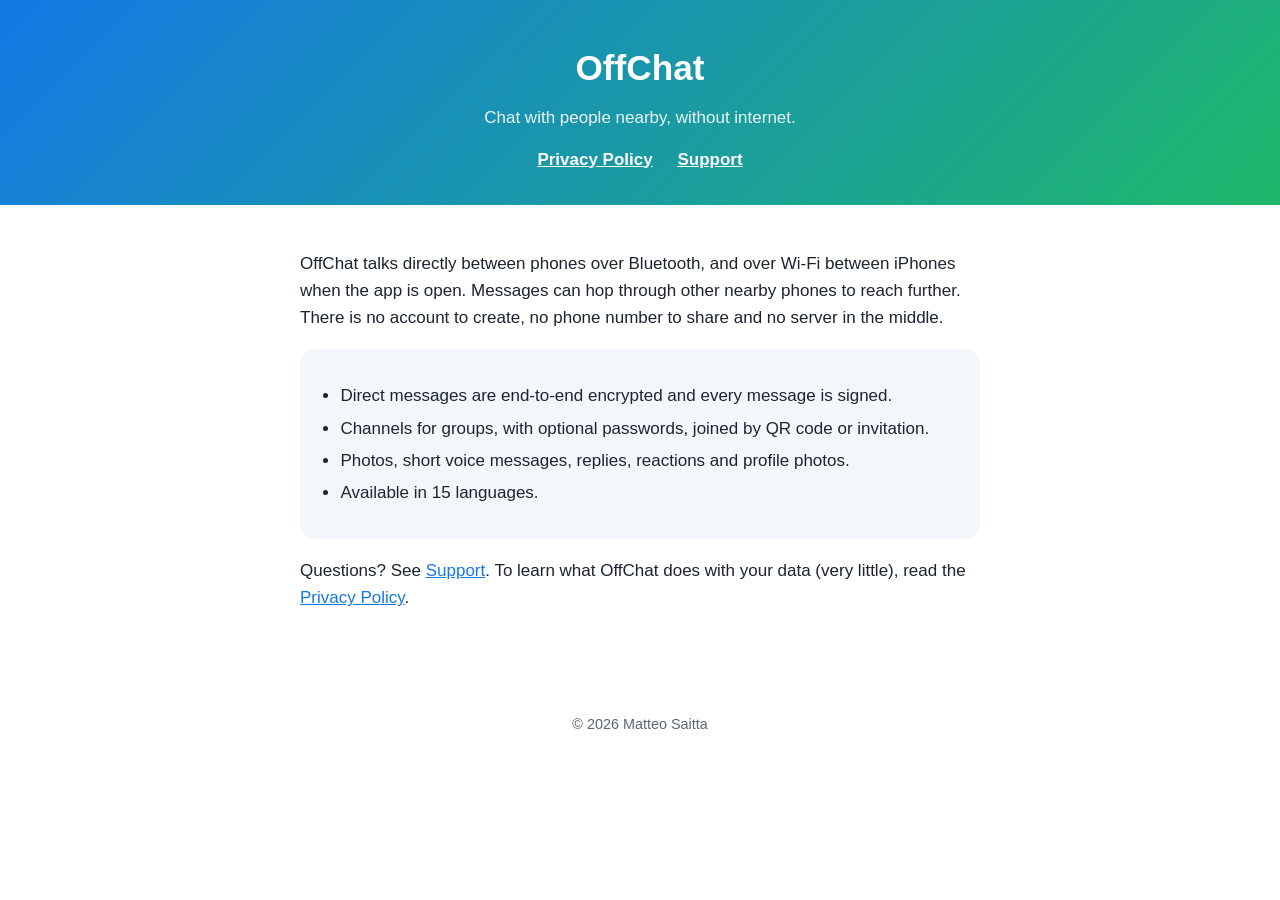
==== index.html @ 46ea03b6 "OffChat website: home, privacy policy and support Co-Authored-By: Claude Sonnet 5.5 <noreply@anthrop" ====
<!DOCTYPE html>
<html lang="en">
<head>
    <meta charset="utf-8">
    <meta name="viewport" content="width=device-width, initial-scale=1">
    <title>OffChat: chat with people nearby, without internet</title>
    <meta name="description" content="OffChat is a private chat app that works over Bluetooth, with no internet, no account and no server.">
    <link rel="stylesheet" href="style.css">
</head>
<body>
    <header>
        <h1>OffChat</h1>
        <p>Chat with people nearby, without internet.</p>
        <nav>
            <a href="privacy.html">Privacy Policy</a>
            <a href="support.html">Support</a>
        </nav>
    </header>
    <main>
        <p>OffChat talks directly between phones over Bluetooth, and over Wi-Fi between iPhones when the app is open. Messages can hop through other nearby phones to reach further. There is no account to create, no phone number to share and no server in the middle.</p>

        <div class="card">
            <ul>
                <li>Direct messages are end-to-end encrypted and every message is signed.</li>
                <li>Channels for groups, with optional passwords, joined by QR code or invitation.</li>
                <li>Photos, short voice messages, replies, reactions and profile photos.</li>
                <li>Available in 15 languages.</li>
            </ul>
        </div>

        <p>Questions? See <a href="support.html">Support</a>. To learn what OffChat does with your data (very little), read the <a href="privacy.html">Privacy Policy</a>.</p>
    </main>
    <footer>&copy; 2026 Matteo Saitta</footer>
</body>
</html>
---- style.css ----
:root {
    --blue: #1478e6;
    --green: #1fb86a;
    --text: #1c2430;
    --muted: #5b6676;
    --bg: #ffffff;
    --card: #f3f7fb;
}

@media (prefers-color-scheme: dark) {
    :root {
        --text: #e8edf3;
        --muted: #9aa6b6;
        --bg: #0f151c;
        --card: #18212b;
    }
}

* { box-sizing: border-box; }

body {
    margin: 0;
    font: 17px/1.6 -apple-system, BlinkMacSystemFont, "Segoe UI", Roboto, Helvetica, Arial, sans-serif;
    color: var(--text);
    background: var(--bg);
}

header {
    background: linear-gradient(135deg, var(--blue), var(--green));
    color: #fff;
    padding: 40px 20px 32px;
    text-align: center;
}

header h1 { margin: 0; font-size: 2.2rem; }
header p { margin: 8px 0 0; opacity: 0.92; }

main { max-width: 720px; margin: 0 auto; padding: 28px 20px 60px; }

h2 { margin-top: 2em; font-size: 1.35rem; }
h3 { margin-top: 1.6em; font-size: 1.05rem; }

a { color: var(--blue); }

nav { margin-top: 14px; }
nav a { color: #fff; margin: 0 10px; font-weight: 600; }

.card { background: var(--card); border-radius: 14px; padding: 16px 20px; margin: 18px 0; }

ul { padding-left: 1.2em; }
li { margin: 0.3em 0; }

footer { text-align: center; color: var(--muted); font-size: 0.9rem; padding: 24px 20px 40px; }
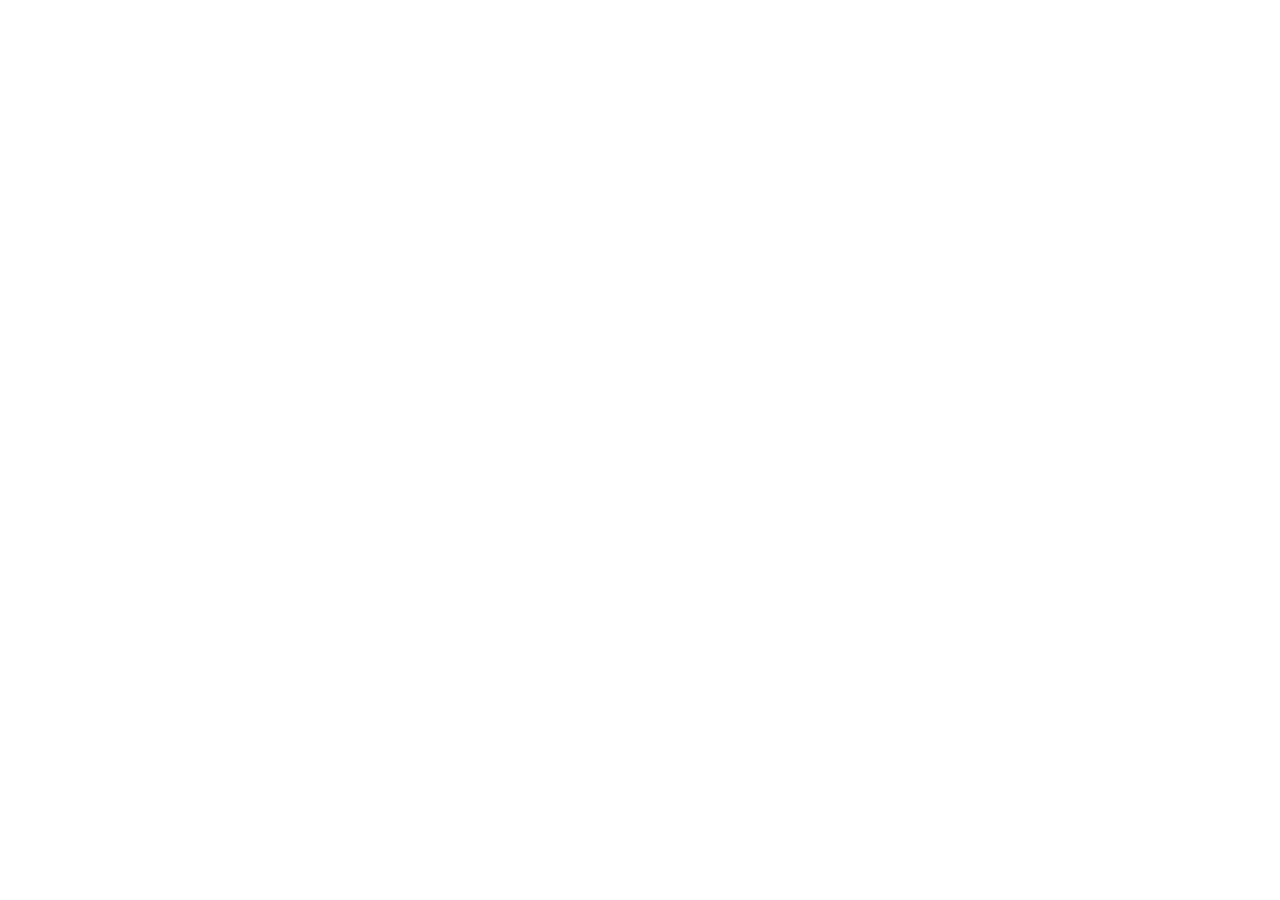
==== commit 7987c8a9: "Redirect every page to the new OffChat site at offchat-app Co-Authored-By: Claude Opus 5.5 <noreply@" ====
--- a/index.html
+++ b/index.html
@@ -1,35 +1,9 @@
-<!DOCTYPE html>
-<html lang="en">
-<head>
-    <meta charset="utf-8">
-    <meta name="viewport" content="width=device-width, initial-scale=1">
-    <title>OffChat: chat with people nearby, without internet</title>
-    <meta name="description" content="OffChat is a private chat app that works over Bluetooth, with no internet, no account and no server.">
-    <link rel="stylesheet" href="style.css">
-</head>
-<body>
-    <header>
-        <h1>OffChat</h1>
-        <p>Chat with people nearby, without internet.</p>
-        <nav>
-            <a href="privacy.html">Privacy Policy</a>
-            <a href="support.html">Support</a>
-        </nav>
-    </header>
-    <main>
-        <p>OffChat talks directly between phones over Bluetooth, and over Wi-Fi between iPhones when the app is open. Messages can hop through other nearby phones to reach further. There is no account to create, no phone number to share and no server in the middle.</p>
-
-        <div class="card">
-            <ul>
-                <li>Direct messages are end-to-end encrypted and every message is signed.</li>
-                <li>Channels for groups, with optional passwords, joined by QR code or invitation.</li>
-                <li>Photos, short voice messages, replies, reactions and profile photos.</li>
-                <li>Available in 15 languages.</li>
-            </ul>
-        </div>
-
-        <p>Questions? See <a href="support.html">Support</a>. To learn what OffChat does with your data (very little), read the <a href="privacy.html">Privacy Policy</a>.</p>
-    </main>
-    <footer>&copy; 2026 Matteo Saitta</footer>
-</body>
-</html>
+<!doctype html>
+<html lang="en"><head><meta charset="utf-8"><meta name="viewport" content="width=device-width,initial-scale=1">
+<title>OffChat</title>
+<link rel="canonical" href="https://saith96.github.io/offchat-app/">
+<meta http-equiv="refresh" content="0; url=https://saith96.github.io/offchat-app/">
+<meta name="robots" content="noindex">
+<script>location.replace("https://saith96.github.io/offchat-app/"+location.hash)</script>
+<style>body{font:17px/1.5 -apple-system,system-ui,sans-serif;max-width:560px;margin:4rem auto;padding:0 16px;color:#1c2430}a{color:#0a5fd1}@media(prefers-color-scheme:dark){body{background:#0c1117;color:#e7ecf3}a{color:#5ea8ff}}</style>
+</head><body><p>OffChat has moved to <a href="https://saith96.github.io/offchat-app/">https://saith96.github.io/offchat-app/</a>.</p></body></html>
